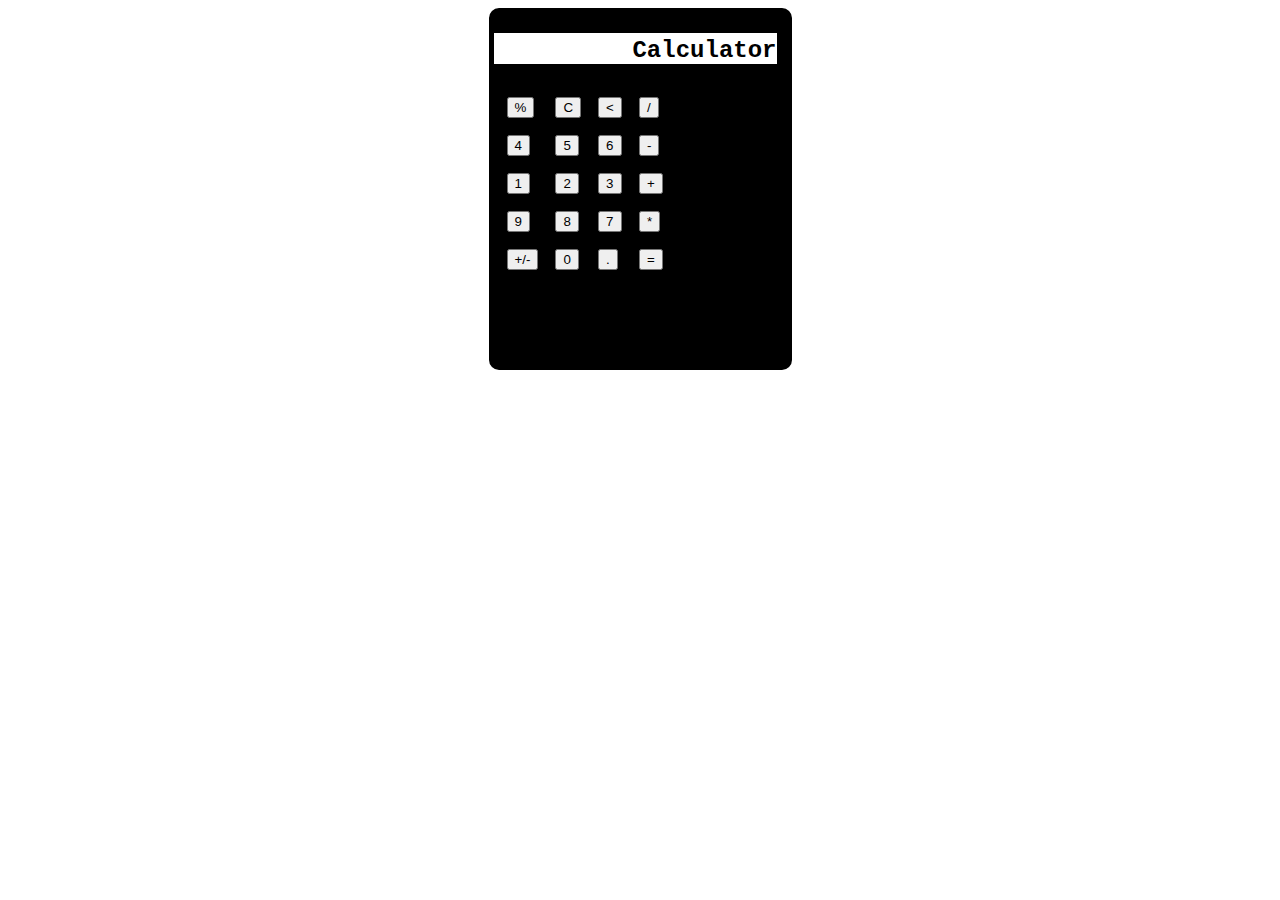
==== index.html @ 00b23de8 "Add files via upload" ====
<!DOCTYPE html>
<html>
	<head>
		<title>Sparta Calculator</title>
		<link rel="stylesheet" type="text/css" href="style.css">
	</head>
	<body>
		<div id="container">
			<div class="display">
				<h2 id="screen">Calculator</h2>
			</div>
			
		</form>
		<table cellpadding="4" cellspacing="9">
			

			<tr>
				<td><input type="button" value="%" onclick ="insert('%')"></td>
			   <td><input type="button" value="C" onclick ="clean()"></td>
			   <td><input type="button" value="<" onclick ="insert('<')"></td>
			   <td><input type="submit" value="/" onclick="insert('/')"></td>
			

			</tr>

			<tr>
				<td><input type="button" value="4" onclick ="insert(4)"></td>
				<td><input type="button" value="5" onclick="insert(5)"></td>
				<td><input type="button" value="6" onclick ="insert(6)"></td>
				<td><input type="submit" value="-" onclick="insert('-')"></td>
				

			</tr>

			<tr>
				<td><input type="button" value="1" onclick ="insert(1)"></td>
				<td><input type="button" value="2" onclick="insert(2)"></td>
				<td><input type="button" value="3" onclick ="insert(3)"></td>
				<td><input type="submit" value="+" onclick="insert('+')"></td>
				

			</tr>

			<tr>
				<td><input type="button" value="9" onclick ="insert(9)"></td>
				<td><input type="button" value="8" onclick="insert(8)"></td>
				<td><input type="button" value="7" onclick ="insert(7)"></td>
				<td><input type="submit" value="*" onclick="insert('*')"></td>
				

			</tr>
			<tr>
				<td><input type="button" value="+/-" onclick ="insert('+/-')"></td>
				<td><input type="button" value="0" onclick="insert(0)"></td>
				<td><input type="button" value="." onclick ="insert('.')"></td>
				<td><input type="submit" value="=" onclick="equal()"></td>
				

			</tr>
		</table>
		</div>
		<script src="script.js"></script>
	</body>
</html>
---- style.css ----
#container {
	width: 293px;
	height: 352px;
	margin: auto;
	background-color: black;
	border-radius: 10px;
	border: 5px solid black;
}

h2 {
	
	font-family: Courier;
	text-align: right;

}

.buttonNum {
	width: 60px;
	height: 60px;
	font-size: 30px;
	font-family: Courier;
}

.operator {
	width: 60px;
	height: 60px;
	font-size: 30px;
	font-family: Courier;
	background-color: #FFA500;
}

.equals {
	width: 135px;
	height: 60px;
	font-size: 30px;
	font-family: Courier;

}
.buttonClear {
	width: 60px;
	height: 60px;
	font-size: 30px;
	font-family: Courier;
	background-color: #DC143C;
}

#screen {
	width: 100%;
	padding-top: 4px;
	background-color: white
}

button {
	background-color: white;
	margin: 5px;
	border-radius: 5px;
}

.display {
	margin-right: 10px
}
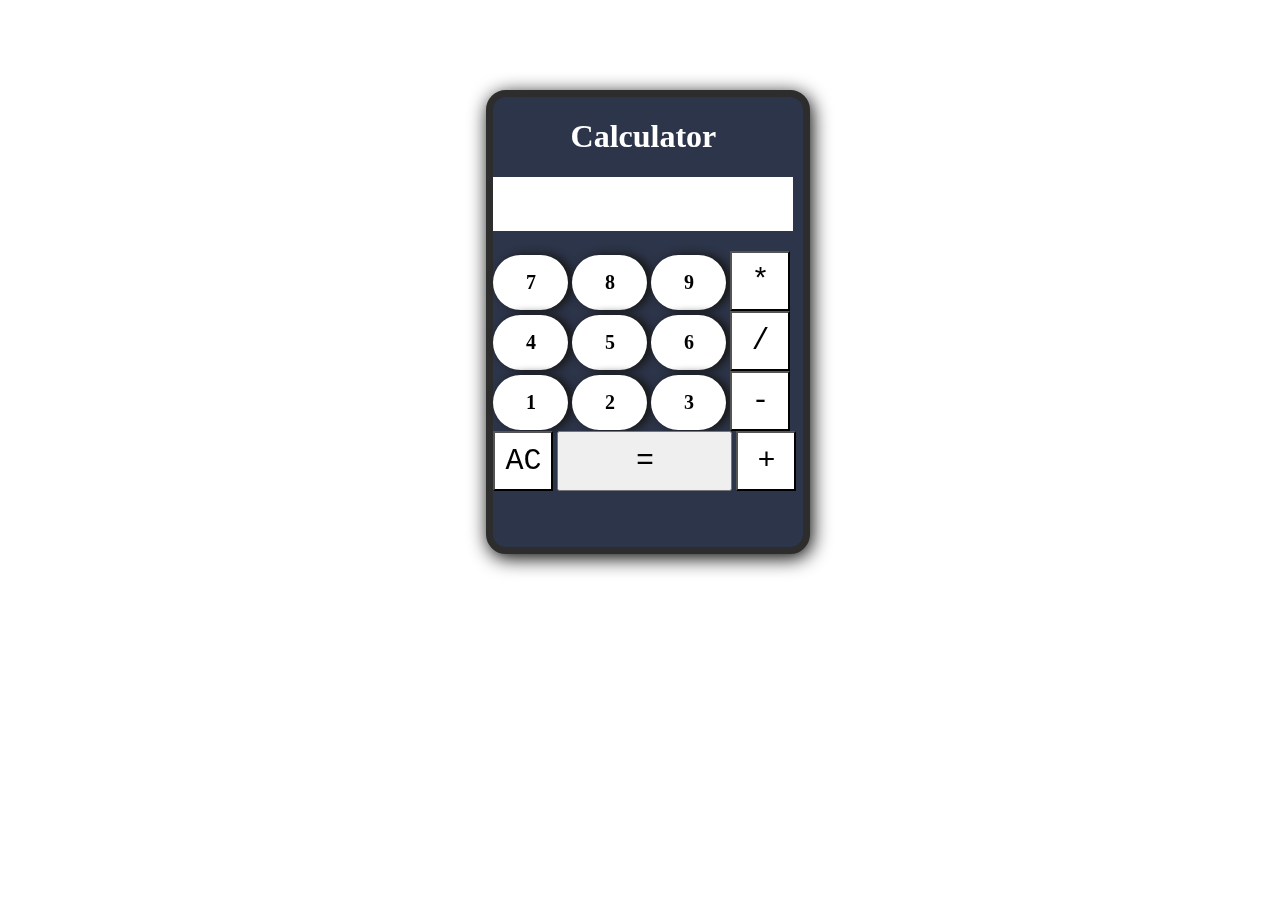
==== commit 946c74d6: "Add files via upload" ====
--- a/index.html
+++ b/index.html
@@ -1,4 +1,3 @@
-  
 <!DOCTYPE html>
 <html>
 	<head>
@@ -7,59 +6,26 @@
 	</head>
 	<body>
 		<div id="container">
-			<div class="display">
-				<h2 id="screen">Calculator</h2>
+				<div class="display">
+                    <h1>Calculator </h1>
+					<h2 id="screen">  </h2>
+				</div>
+				<button class="buttonNum">7</button>
+				<button class="buttonNum">8</button>
+				<button class="buttonNum">9</button>
+				<button class="operator">*</button>
+				<button class="buttonNum">4</button>
+				<button class="buttonNum">5</button>
+				<button class="buttonNum">6</button>
+				<button class="operator">/</button>
+				<button class="buttonNum">1</button>
+				<button class="buttonNum">2</button>
+				<button class="buttonNum">3</button>
+				<button class="operator">-</button>
+				<button class="buttonClear">AC</button>
+				<button class="equals">=</button>
+				<button class="operator">+</button>
 			</div>
-			
-		</form>
-		<table cellpadding="4" cellspacing="9">
-			
-
-			<tr>
-				<td><input type="button" value="%" onclick ="insert('%')"></td>
-			   <td><input type="button" value="C" onclick ="clean()"></td>
-			   <td><input type="button" value="<" onclick ="insert('<')"></td>
-			   <td><input type="submit" value="/" onclick="insert('/')"></td>
-			
-
-			</tr>
-
-			<tr>
-				<td><input type="button" value="4" onclick ="insert(4)"></td>
-				<td><input type="button" value="5" onclick="insert(5)"></td>
-				<td><input type="button" value="6" onclick ="insert(6)"></td>
-				<td><input type="submit" value="-" onclick="insert('-')"></td>
-				
-
-			</tr>
-
-			<tr>
-				<td><input type="button" value="1" onclick ="insert(1)"></td>
-				<td><input type="button" value="2" onclick="insert(2)"></td>
-				<td><input type="button" value="3" onclick ="insert(3)"></td>
-				<td><input type="submit" value="+" onclick="insert('+')"></td>
-				
-
-			</tr>
-
-			<tr>
-				<td><input type="button" value="9" onclick ="insert(9)"></td>
-				<td><input type="button" value="8" onclick="insert(8)"></td>
-				<td><input type="button" value="7" onclick ="insert(7)"></td>
-				<td><input type="submit" value="*" onclick="insert('*')"></td>
-				
-
-			</tr>
-			<tr>
-				<td><input type="button" value="+/-" onclick ="insert('+/-')"></td>
-				<td><input type="button" value="0" onclick="insert(0)"></td>
-				<td><input type="button" value="." onclick ="insert('.')"></td>
-				<td><input type="submit" value="=" onclick="equal()"></td>
-				
-
-			</tr>
-		</table>
-		</div>
-		<script src="script.js"></script>
+		<script type="text/javascript" src="app.js"></script>
 	</body>
 </html>--- a/style.css
+++ b/style.css
@@ -1,24 +1,38 @@
 #container {
-	width: 293px;
-	height: 352px;
-	margin: auto;
-	background-color: black;
-	border-radius: 10px;
-	border: 5px solid black;
+    border:7px solid #2d2d2d;
+    width: 310px;
+    height:450px;
+    position: fixed;
+    left: 38%;
+    top:10%;
+    box-shadow: 2px 4px   19px;
+    background: #2d354a;
+    border-radius: 20px;
+	
 }
 
 h2 {
-	
+
 	font-family: Courier;
 	text-align: right;
 
 }
 
 .buttonNum {
-	width: 60px;
-	height: 60px;
-	font-size: 30px;
-	font-family: Courier;
+    width: 75px;
+    height: 55px;
+    border-radius: 60px;
+    font-size: 20px;
+    border: none;
+    border-bottom: none;
+    box-shadow: 5px 0px 8px 1px #191919;
+    background: white;
+    columns: #2d354a;
+    cursor: pointer;
+    font-family: comic Neue, cursive;
+    font-weight: bolder;
+    outline: none;
+   
 }
 
 .operator {
@@ -26,11 +40,11 @@
 	height: 60px;
 	font-size: 30px;
 	font-family: Courier;
-	background-color: #FFA500;
+	background-color: white;
 }
 
 .equals {
-	width: 135px;
+	width: 175px;
 	height: 60px;
 	font-size: 30px;
 	font-family: Courier;
@@ -41,16 +55,17 @@
 	height: 60px;
 	font-size: 30px;
 	font-family: Courier;
-	background-color: #DC143C;
+	background-color: white;
 }
 
 #screen {
-	width: 100%;
+    width: 100%;
+    height: 50px;
 	padding-top: 4px;
 	background-color: white
 }
 
-button {
+input {
 	background-color: white;
 	margin: 5px;
 	border-radius: 5px;
@@ -58,4 +73,8 @@
 
 .display {
 	margin-right: 10px
+}
+h1{
+    text-align: center;
+    color: white
 }